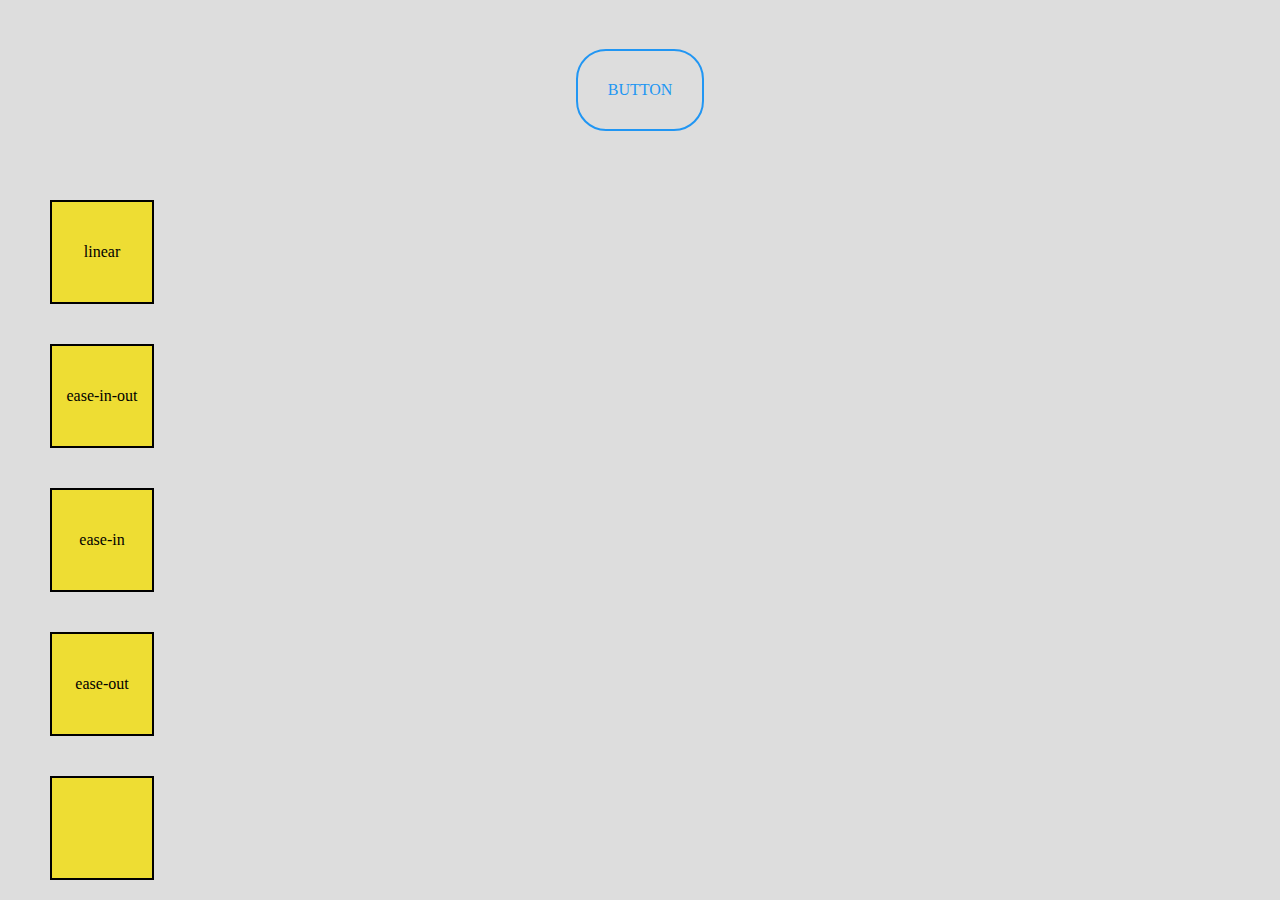
==== animation/index.html @ 4e62baa7 "Add animation example" ====
<!DOCTYPE html>
<html lang="en">
<head>
  <meta charset="UTF-8">
  <meta name="viewport" content="width=device-width, initial-scale=1.0">
  <link rel="stylesheet" href="main.css">
  <title>Title</title>
</head>
<body>
  <div class="control">
    <div class="test-btn">Button</div>
  </div>
  <div class="container">
    <div class="field">linear</div>
    <div class="field">ease-in-out</div>
    <div class="field">ease-in</div>
    <div class="field">ease-out</div>
    <div class="field"></div>
  </div>
  <script src="index.js"></script>
</body>
</html>
---- animation/main.css ----
* {
  margin: 0;
  padding: 0;
}
body {
  height: 100vh;
  box-sizing: content-box;
  background-color: #ddd;
}
.control {
  height: 20vh;
  display: flex;
  justify-content: center;
  align-items: center;
}
.control .test-btn {
  text-transform: uppercase;
  padding: 30px;
  border-radius: 30px;
  border: 2px solid #2196f3;
  color: #2196f3;
  cursor: pointer;
  transition: color 0.3s, background-color 0.3s;
}
.control .test-btn:hover {
  color: #ddd;
  background-color: #2196f3;
}
.container {
  display: flex;
  height: 80vh;
  flex-direction: column;
  justify-content: space-around;
}
.container .field {
  width: 100px;
  height: 100px;
  background-color: #ed3;
  border: 2px solid black;
  margin-left: 50px;
  display: flex;
  justify-content: center;
  align-items: center;
}
.container .field.right {
  margin-left: 1700px;
}

.container .field:nth-child(1) {
  transition: margin-left 3s linear;
}

.container .field:nth-child(2) {
  transition: margin-left 3s ease-in-out;
}

.container .field:nth-child(3) {
  transition: margin-left 3s ease-in;
}

.container .field:nth-child(4) {
  transition: margin-left 3s ease-out;
}
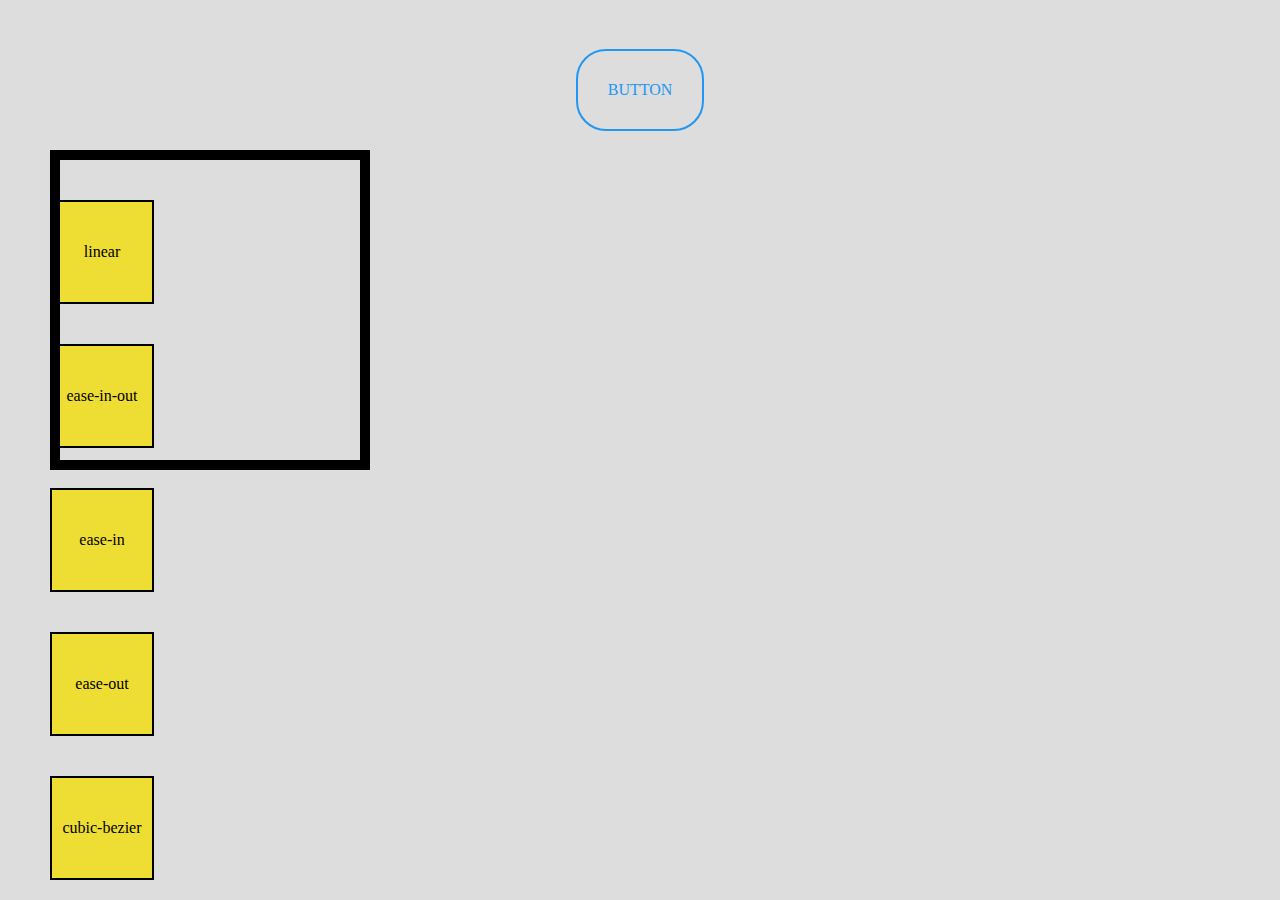
==== commit d1d089d2: "Add animation keyframes" ====
--- a/animation/index.html
+++ b/animation/index.html
@@ -15,7 +15,8 @@
     <div class="field">ease-in-out</div>
     <div class="field">ease-in</div>
     <div class="field">ease-out</div>
-    <div class="field"></div>
+    <div class="field">cubic-bezier</div>
+    <div class="animated"></div>
   </div>
   <script src="index.js"></script>
 </body>
--- a/animation/main.css
+++ b/animation/main.css
@@ -27,6 +27,7 @@
   background-color: #2196f3;
 }
 .container {
+  position: relative;
   display: flex;
   height: 80vh;
   flex-direction: column;
@@ -61,3 +62,36 @@
 .container .field:nth-child(4) {
   transition: margin-left 3s ease-out;
 }
+
+.container .field:nth-child(5) {
+  transition: margin-left 3s cubic-bezier(0.58, 1.51, 0.37, -0.53);
+}
+
+.container .animated {
+  position: absolute;
+  left: 50px;
+  top: -30px;
+  width: 300px;
+  height: 300px;
+  border: 10px solid black;
+  animation: crazy-animation 10s linear 2s infinite;
+}
+
+@keyframes crazy-animation {
+  0%,
+  100% {
+  }
+  25% {
+    left: 60%;
+    width: 40px;
+    border: 1px solid black;
+    border-radius: 0;
+  }
+  50% {
+    top: 40vh;
+    height: 50px;
+    width: 300px;
+    background-color: #fed;
+    border-radius: 50%;
+  }
+}
